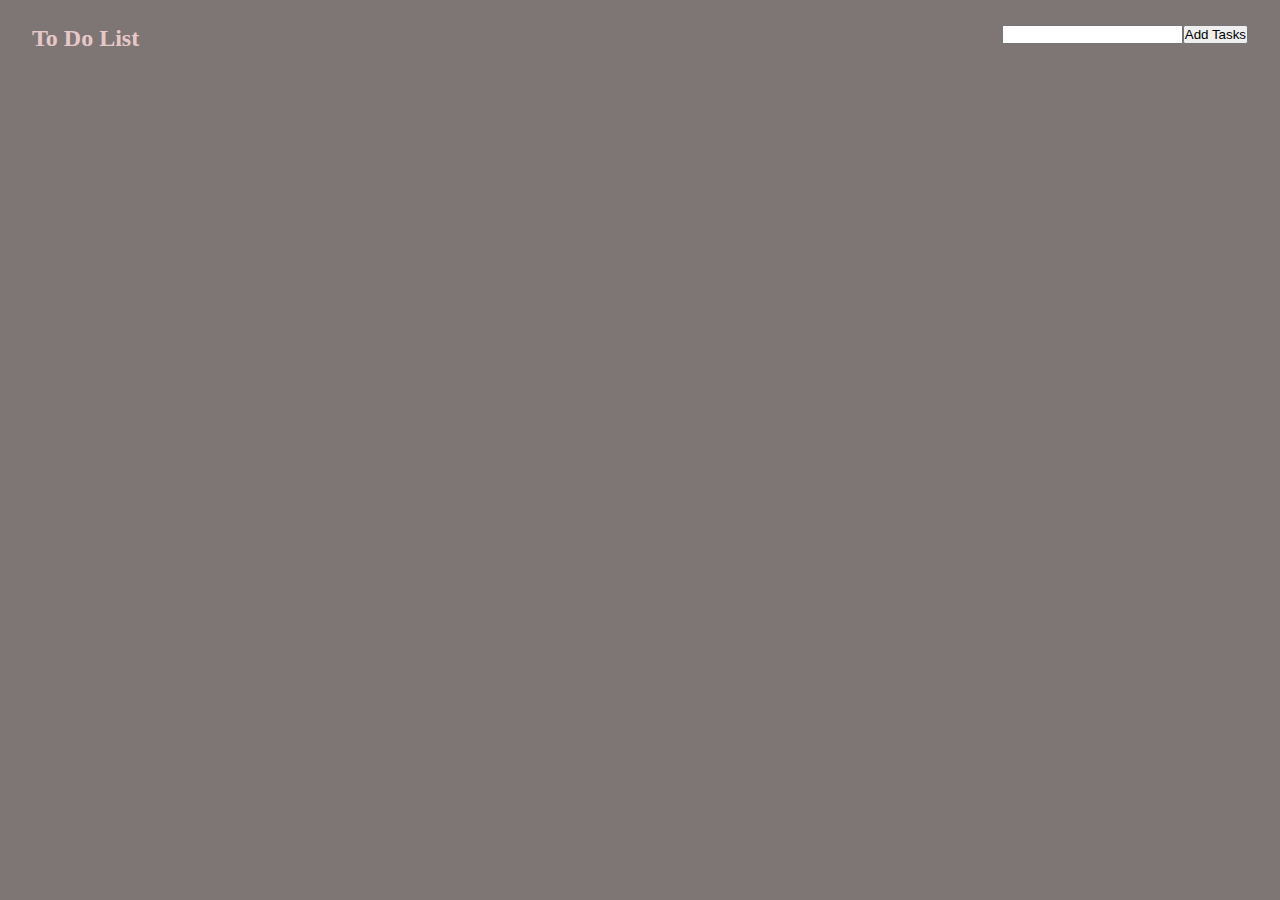
==== index.html @ 66ebb4ec "Rename main.html to index.html" ====
<!DOCTYPE html>
<html lang="en">
<head>
    <meta charset="UTF-8">
    <meta http-equiv="X-UA-Compatible" content="IE=edge">
    <meta name="viewport" content="width=device-width, initial-scale=1.0">
    <link rel="stylesheet" href="style.css">
    <link rel="stylesheet" href="https://cdnjs.cloudflare.com/ajax/libs/font-awesome/5.15.3/css/all.min.css">
    <title>To Do List</title>
</head>
<body>
    <div class="container">
        <div class="nav">
            <h2><i class="fas fa-clipboard-list-check"></i>To Do List</h2>
            <div class="user_input"><input type="text" id="input"><button type="submit" onclick="addItem()">Add Tasks</button>
            </div>
        </div>
    </div>
    <div class="container">
        <div class="to_do_items">

        </div>
    </div>
    <script src="script.js"></script>
</body>
</html>
---- style.css ----
*{
  box-sizing: border-box;  
  margin: 0;
  padding: 0;
}
body{
    background-color: rgb(126, 117, 117);
}
.container{
    margin: auto;
    width: 95%;
    color: rgb(231, 200, 200);
}
.container h3{
    font-size: 30px;
}
.nav{
    display: flex;
    justify-content: space-between;
    flex-wrap: wrap;
    width: 100%;
    margin : 25px 0;
}
.input{
    width: 350px;
    text-align: center;
}
#inputtxt{
    width: 80%;
    padding: 8px;
    border-radius: 5px;
    /* border-top-left-radius:10px;
    border-bottom-left-radius:10px; */
}
#inputtx:focus{
    box-shadow: 0 0 100px rgb(248, 0, 0);
    border: 1px solid red;
}
#inputbtn{
    cursor: pointer;
    padding: 8px;
    width : 65px;
    border-radius: 5px;

    /* border-top-right-radius:10px;
    border-bottom-right-radius:10px; */
    font-size: 15px;
    transition: 1s;
}
#inputbtn:hover{
    color: white;
    background-color: black;

}
#taskcon{
    width: 500px;
    margin: auto;
}
.items{
    background-color: black;
    display: flex;
    justify-content: space-between;
    width: 100%;
    height: auto;
    border-radius: 5px;
    padding: 15px;
    color: rgb(49, 46, 46);
    margin-top: 10px;
    font-size: 1rem;
    text-transform: uppercase;
}
.item:hover{
    box-shadow: 0 0 red;
}
.item button{
    cursor: pointer;
    margin: 0 5px;
}
@media(max-width:768px){
    .nav{
        align-items: center;
        flex-direction: column;
    }
    h3{
        margin:  10px 0;   
    }
    .input{
        width: 100px;
    }
    #taskcon{
        width: 100px;
    }
}
@media(max-width:480px){
    #inputtxt{
        width: 74%;
    }
}
@media(max-width:320px){
    #inputtxt{
        width: 60%;
    }
}
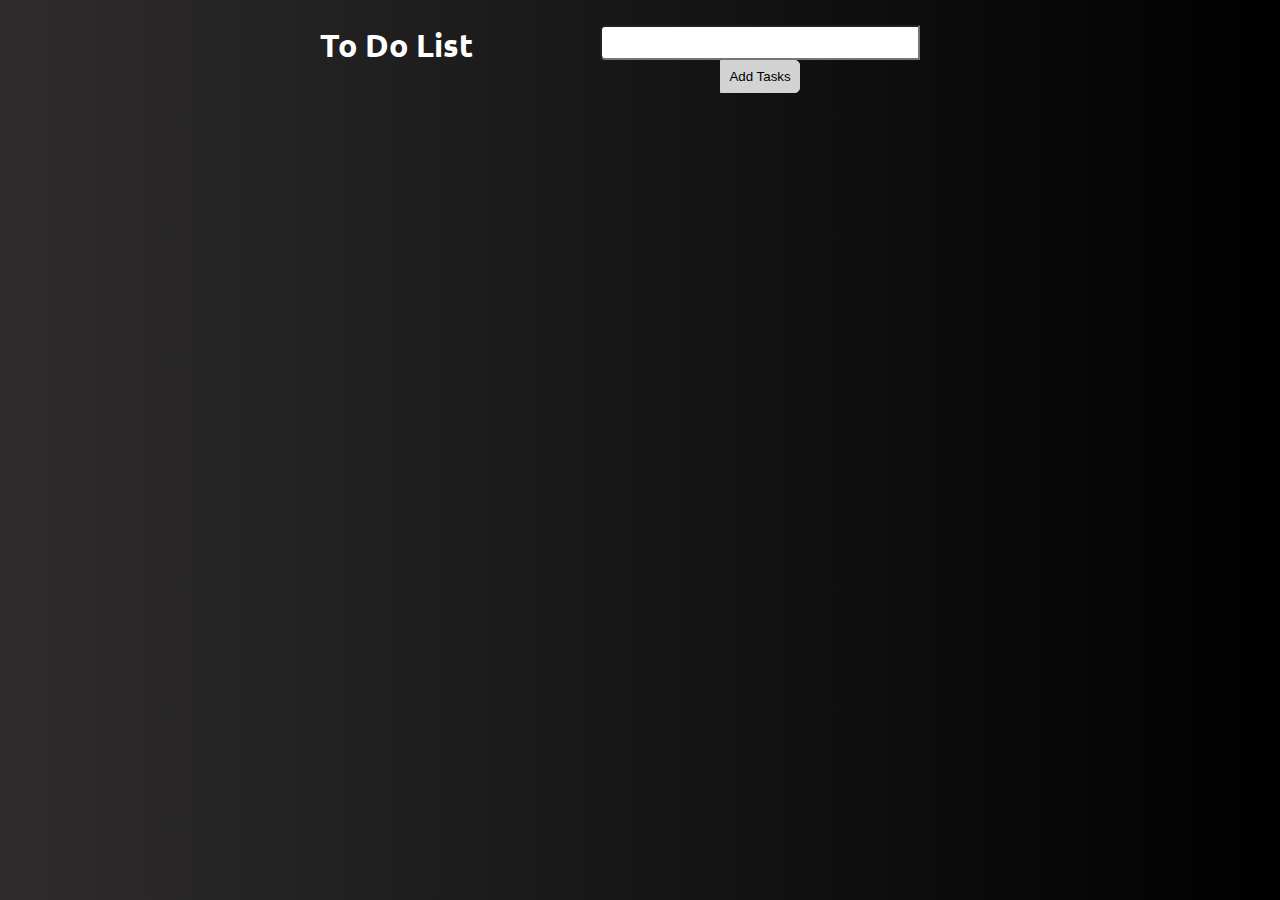
==== commit 1f191f5c: "Merge branch 'master' of https://github.com/nimitmore27/To_Do_List" ====
--- a/index.html
+++ b/index.html
@@ -12,7 +12,8 @@
     <div class="container">
         <div class="nav">
             <h2><i class="fas fa-clipboard-list-check"></i>To Do List</h2>
-            <div class="user_input"><input type="text" id="input"><button type="submit" onclick="addItem()">Add Tasks</button>
+            <div class="user_input"><input type="text" id="input">
+                <button id="btn" type="submit" onclick="addItem()">Add Tasks</button>
             </div>
         </div>
     </div>
--- a/style.css
+++ b/style.css
@@ -1,103 +1,136 @@
+@import url('https://fonts.googleapis.com/css2?family=Ubuntu:ital@1&display=swap');
 *{
-  box-sizing: border-box;  
-  margin: 0;
-  padding: 0;
+    padding: 0;
+    margin: 0;
+    box-sizing: border-box;
 }
 body{
-    background-color: rgb(126, 117, 117);
+    font-family: 'Ubuntu', sans-serif;
+    background-image:linear-gradient(to right,rgb(46, 44, 44),black);
+    color: white;    
 }
 .container{
+    width: 50%;
     margin: auto;
-    width: 95%;
-    color: rgb(231, 200, 200);
-}
-.container h3{
-    font-size: 30px;
 }
 .nav{
     display: flex;
     justify-content: space-between;
     flex-wrap: wrap;
     width: 100%;
-    margin : 25px 0;
+    margin: 25px 0;
 }
-.input{
-    width: 350px;
+.nav h2{
+    font-size: 2rem;
+}
+.user_input{
+    width: 400px;
     text-align: center;
 }
-#inputtxt{
+.user_input input{
     width: 80%;
+    outline: none;
     padding: 8px;
-    border-radius: 5px;
-    /* border-top-left-radius:10px;
-    border-bottom-left-radius:10px; */
+    border-top-left-radius: 5px;
+    border-bottom-left-radius: 5px;
+    -webkit-transition: all 0.30s ease-in-out;
+    -moz-transition: all 0.30s ease-in-out;
+    -ms-transition : all 0.30s ease-in-out;
+    -o-transition: all 0.30s ease-in-out;
+    transition: all 0.30s ease-in-out;
 }
-#inputtx:focus{
-    box-shadow: 0 0 100px rgb(248, 0, 0);
+.user_input input:focus{
+    box-shadow: 0 0 5px red;
     border: 1px solid red;
 }
-#inputbtn{
+.user_input button{
     cursor: pointer;
     padding: 8px;
-    width : 65px;
-    border-radius: 5px;
-
-    /* border-top-right-radius:10px;
-    border-bottom-right-radius:10px; */
-    font-size: 15px;
+    width: fit-content;
     transition: 1s;
+    outline: none;
+    background-color: lightgray;
+    border: 1px solid lightgray;
+    border-bottom-right-radius: 5px;
+    border-top-right-radius: 5px;
 }
-#inputbtn:hover{
+.user_input button:hover{
+    background-color: transparent;
     color: white;
-    background-color: black;
-
 }
-#taskcon{
+.to_do_items{
     width: 500px;
     margin: auto;
 }
-.items{
-    background-color: black;
+.item{
+    background-color: white;
     display: flex;
     justify-content: space-between;
     width: 100%;
     height: auto;
-    border-radius: 5px;
-    padding: 15px;
-    color: rgb(49, 46, 46);
+    border-radius: 2px;
+    padding: 16px;
+    color: #454545;
     margin-top: 10px;
     font-size: 1rem;
     text-transform: uppercase;
+    -webkit-transition: all 0.30s ease-in-out;
+    -moz-transition: all 0.30s ease-in-out;
+    -ms-transition : all 0.30s ease-in-out;
+    -o-transition: all 0.30s ease-in-out;
+    transition: all 0.30s ease-in-out;
 }
 .item:hover{
-    box-shadow: 0 0 red;
+    box-shadow: 0 0 20px red;
+    border: 1px solid red;
 }
-.item button{
+.item i{
     cursor: pointer;
     margin: 0 5px;
 }
-@media(max-width:768px){
+@media(max-width:768px)
+{
     .nav{
         align-items: center;
         flex-direction: column;
     }
-    h3{
-        margin:  10px 0;   
+    .nav h2{
+        margin: 10px 0;
+        align-items: center;
     }
-    .input{
-        width: 100px;
+    .user_input{
+        width: 100%;
+        display: flex;
+        justify-content: space-between;
     }
-    #taskcon{
-        width: 100px;
+    .to_do_items{
+        width: 100%;
     }
 }
 @media(max-width:480px){
-    #inputtxt{
-        width: 74%;
+    .user_input{
+        width: 100%;
+        display: flex;
+        justify-content: space-between;
+    }
+    .user_input input{
+        height: 20%;
+    }
+    .user_input #btn{
+        font-size: 6px;
+
     }
 }
 @media(max-width:320px){
-    #inputtxt{
-        width: 60%;
+    .user_input{
+        width: 90%;
+        display: flex;
+        justify-content: space-between;
+    }
+    .user_input input{
+        height: 20%;
+    }
+    .user_input #btn{
+        font-size: 6px;
     }
 }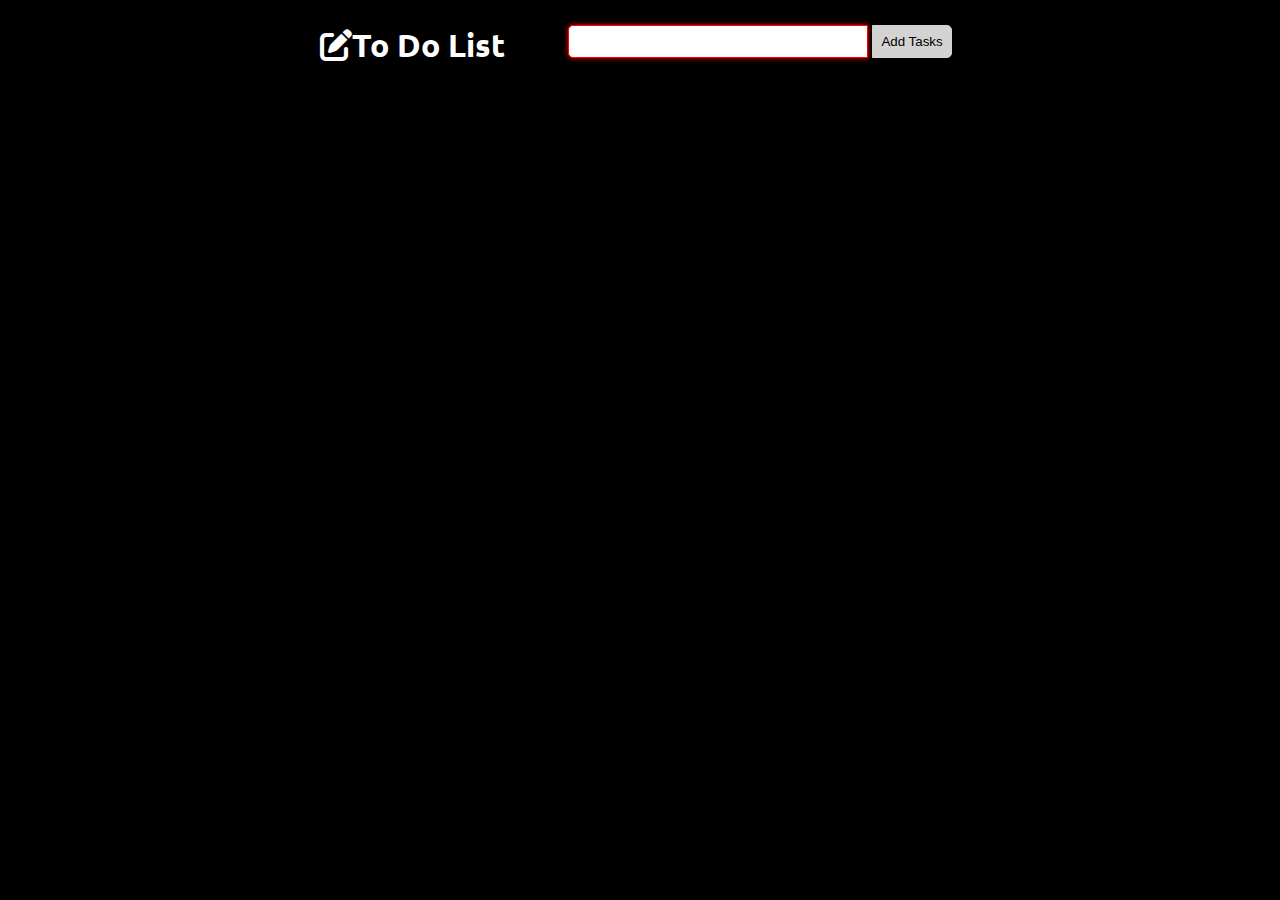
==== commit 5f17ce19: "txtbox focus property , bg change ,checkbox effect" ====
--- a/index.html
+++ b/index.html
@@ -5,14 +5,14 @@
     <meta http-equiv="X-UA-Compatible" content="IE=edge">
     <meta name="viewport" content="width=device-width, initial-scale=1.0">
     <link rel="stylesheet" href="style.css">
-    <link rel="stylesheet" href="https://cdnjs.cloudflare.com/ajax/libs/font-awesome/5.15.3/css/all.min.css">
+    <link rel="stylesheet" href="https://cdnjs.cloudflare.com/ajax/libs/font-awesome/6.1.1/css/all.min.css">
     <title>To Do List</title>
 </head>
-<body>
+<body >
     <div class="container">
         <div class="nav">
-            <h2><i class="fas fa-clipboard-list-check"></i>To Do List</h2>
-            <div class="user_input"><input type="text" id="input">
+            <h2><i class="fa-solid fa-pen-to-square"></i>To Do List</h2>
+            <div class="user_input"><input type="text" id="input" autofocus>
                 <button id="btn" type="submit" onclick="addItem()">Add Tasks</button>
             </div>
         </div>
--- a/style.css
+++ b/style.css
@@ -6,8 +6,8 @@
 }
 body{
     font-family: 'Ubuntu', sans-serif;
-    background-image:linear-gradient(to right,rgb(46, 44, 44),black);
-    color: white;    
+    background: #000;
+    color: white;
 }
 .container{
     width: 50%;
@@ -28,7 +28,7 @@
     text-align: center;
 }
 .user_input input{
-    width: 80%;
+    width: 75%;
     outline: none;
     padding: 8px;
     border-top-left-radius: 5px;
@@ -124,8 +124,6 @@
 @media(max-width:320px){
     .user_input{
         width: 90%;
-        display: flex;
-        justify-content: space-between;
     }
     .user_input input{
         height: 20%;
